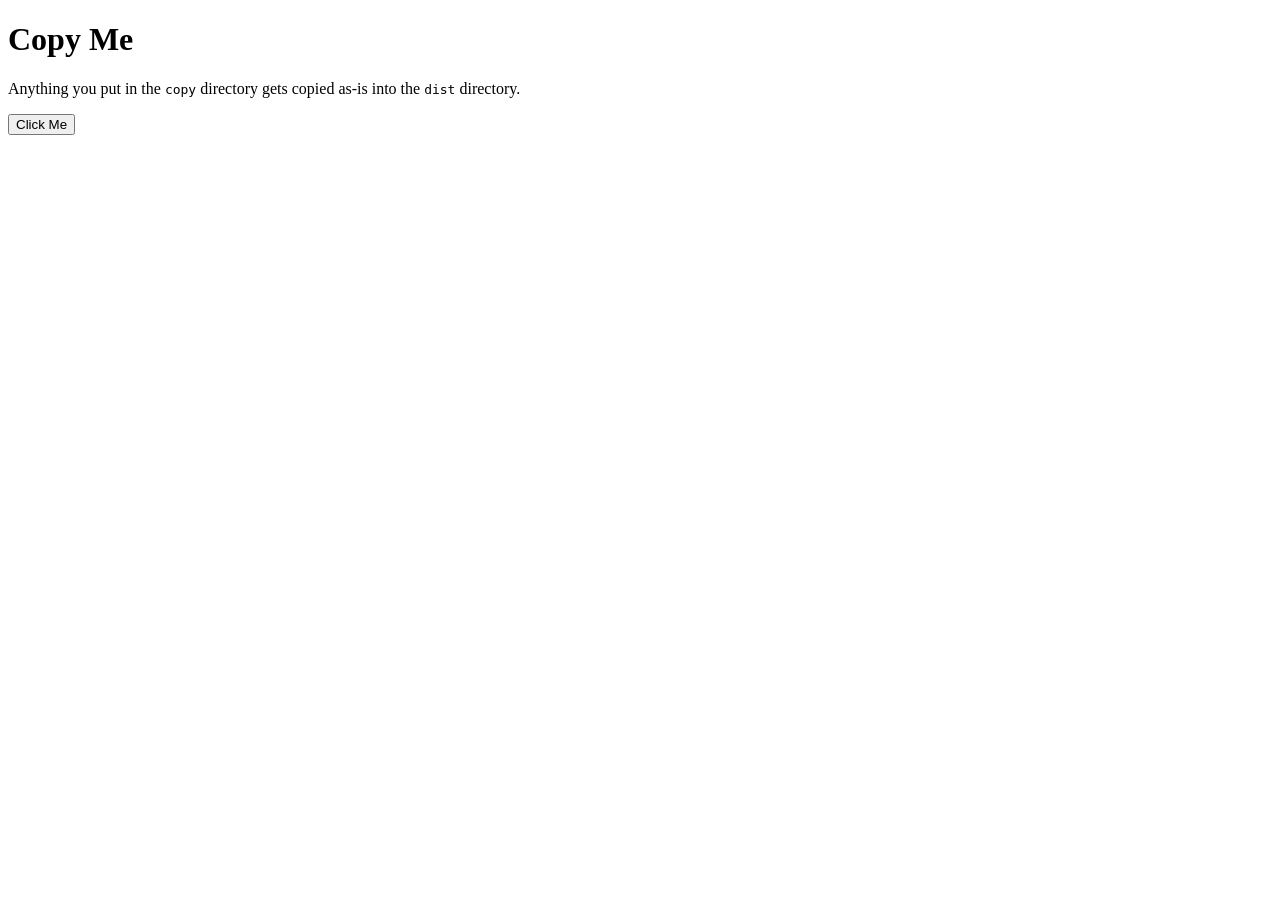
==== modals/index.html @ 780ea100 "draft" ====
<!DOCTYPE html>
<html>
<head>
	<title>Copy Me</title>
	<link rel="stylesheet" type="text/css" href="css/main.css">
</head>
<body>
	<h1>Copy Me</h1>

	<p>Anything you put in the <code>copy</code> directory gets copied as-is into the <code>dist</code> directory.</p>

	<p><button id="click-me">Click Me</button></p>

	<!-- Scripts -->
	<script src="js/detects.js"></script>
	<script src="js/another-file.js"></script>
	<script src="js/main.polyfills.js"></script>
</body>
</html>
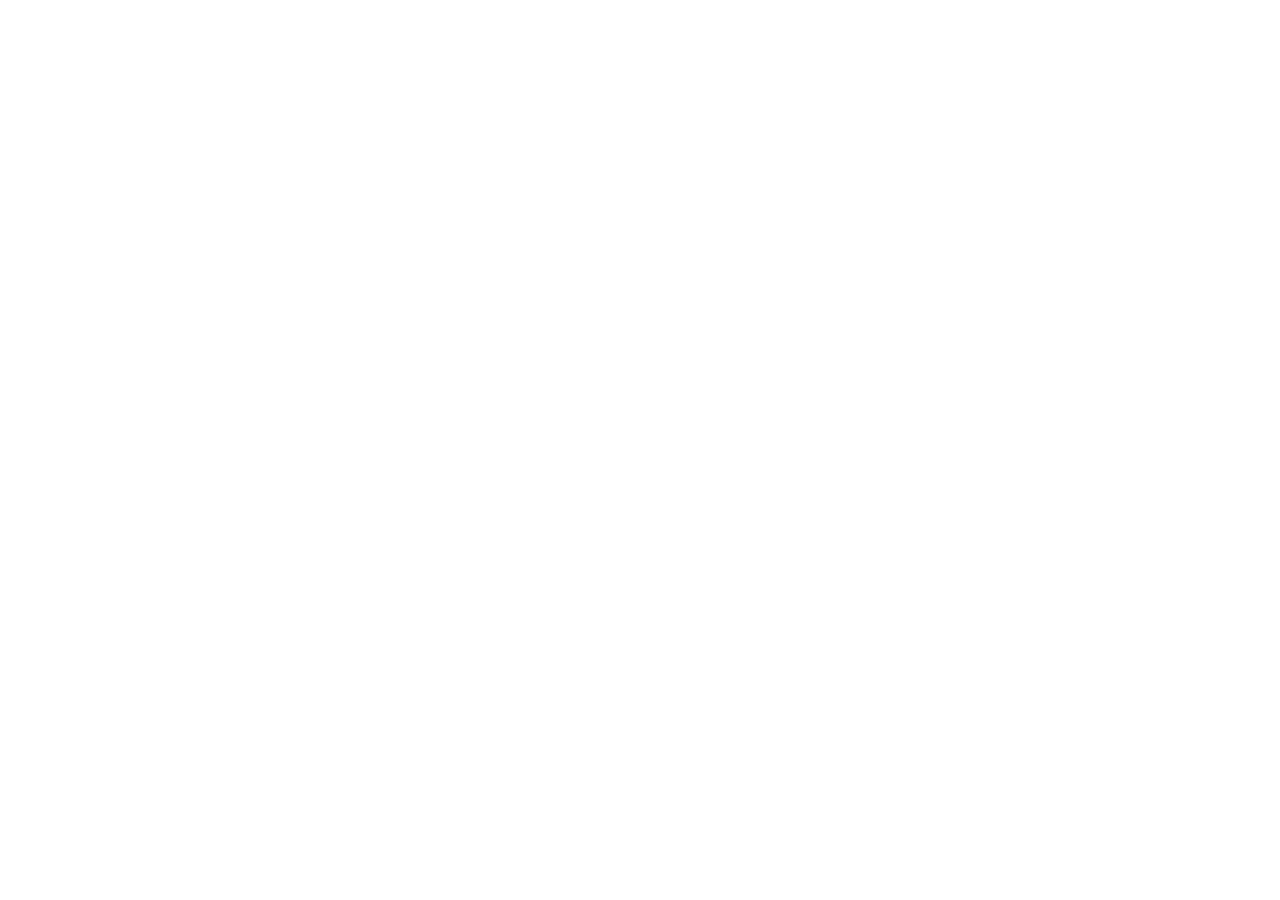
==== commit df2d7271: "new tag and onscroll page end display waitlist" ====
--- a/modals/index.html
+++ b/modals/index.html
@@ -1,19 +1,38 @@
 <!DOCTYPE html>
 <html>
 <head>
-	<title>Copy Me</title>
-	<link rel="stylesheet" type="text/css" href="css/main.css">
+  <title>Scroll to Page End Modal</title>
+  <!-- Add your CSS and jQuery library links here -->
 </head>
 <body>
-	<h1>Copy Me</h1>
+  <!-- Your website content goes here -->
 
-	<p>Anything you put in the <code>copy</code> directory gets copied as-is into the <code>dist</code> directory.</p>
+  <!-- Modal HTML structure -->
+  <div id="myModal" style="display: none;">
+    <div id="modalContent">
+      <!-- Your modal content goes here -->
+      <h2>Modal Content</h2>
+      <p>This is the content of the modal.</p>
+    </div>
+  </div>
 
-	<p><button id="click-me">Click Me</button></p>
+  <script src="https://code.jquery.com/jquery-3.6.0.min.js"></script>
+  <script>
+    // JavaScript code to show modal when scroll reaches the page end
+    $(window).scroll(function() {
+      const modal = $('#myModal');
+      const scrollableHeight = $(document).height() - $(window).height();
+      const scrollPosition = $(window).scrollTop();
 
-	<!-- Scripts -->
-	<script src="js/detects.js"></script>
-	<script src="js/another-file.js"></script>
-	<script src="js/main.polyfills.js"></script>
+      // Show the modal when scroll reaches the bottom of the page
+      if (scrollPosition >= scrollableHeight) {
+        modal.show();
+        // Optionally, you can add a class to the modal to style it, e.g., modal.addClass('show');
+      } else {
+        modal.hide();
+        // Optionally, you can remove the class from the modal, e.g., modal.removeClass('show');
+      }
+    });
+  </script>
 </body>
-</html>+</html>
